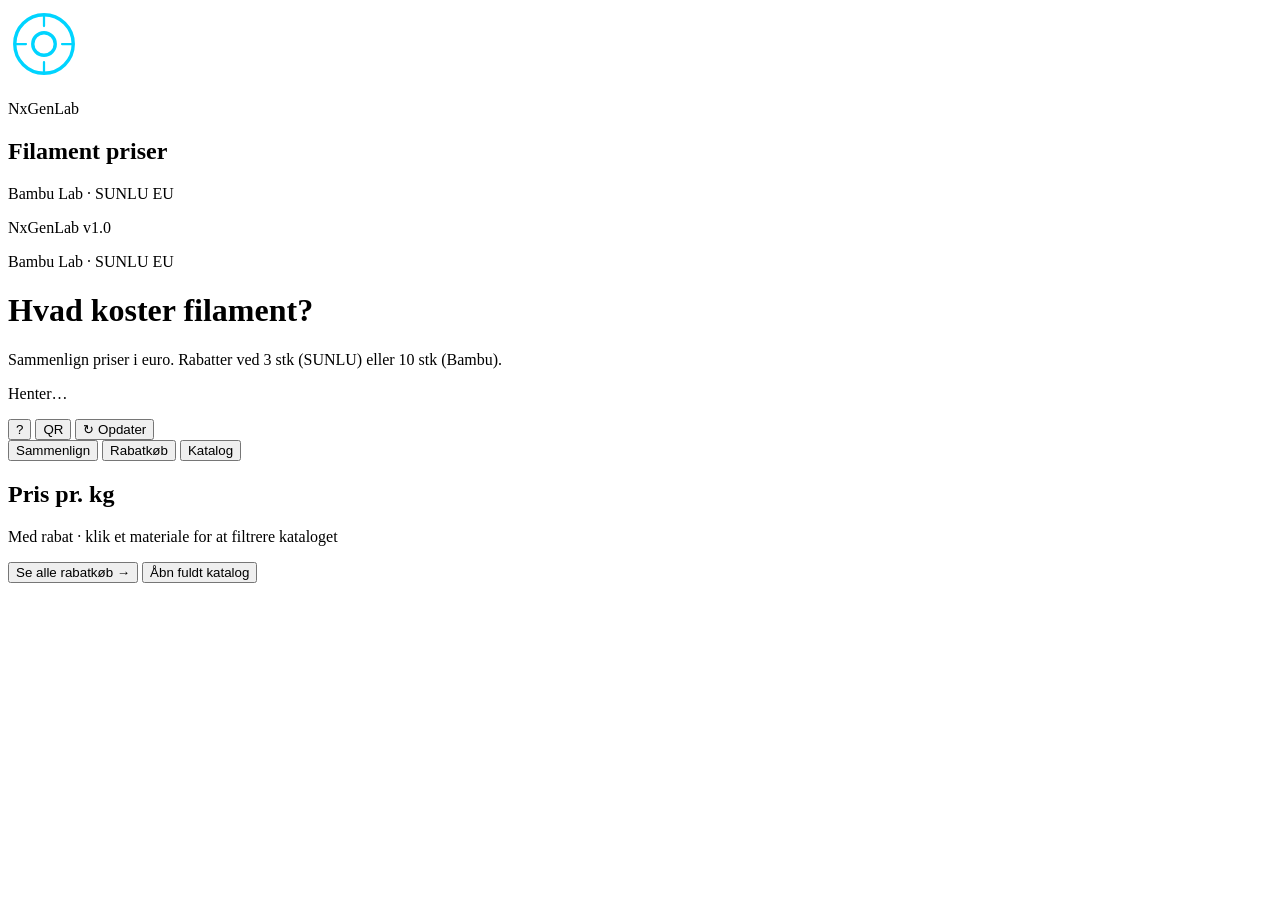
==== filamentscraper/static/index.html @ 8adf6726 "Add FilamentScraper subproject for Bambu and SUNLU price comparison. Includes scrapers, LAN web UI, " ====
<!DOCTYPE html>
<html lang="da">
<head>
  <meta charset="utf-8">
  <meta name="viewport" content="width=device-width, initial-scale=1, viewport-fit=cover">
  <meta name="theme-color" content="#0a1628">
  <meta name="apple-mobile-web-app-capable" content="yes">
  <title>Filament priser – Bambu vs SUNLU</title>
  <link rel="stylesheet" href="/css/style.css">
</head>
<body>
  <div id="splash" class="splash" role="presentation" aria-hidden="true">
    <div class="splash-inner">
      <div class="splash-icon" aria-hidden="true">
        <svg viewBox="0 0 64 64" width="72" height="72" fill="none" xmlns="http://www.w3.org/2000/svg">
          <circle cx="32" cy="32" r="26" stroke="#00d4ff" stroke-width="3"/>
          <circle cx="32" cy="32" r="10" stroke="#00d4ff" stroke-width="3"/>
          <path d="M32 6v10M32 48v10M6 32h10M48 32h10" stroke="#00d4ff" stroke-width="2" stroke-linecap="round"/>
        </svg>
      </div>
      <p class="splash-eyebrow">NxGenLab</p>
      <h2 class="splash-title">Filament priser</h2>
      <p class="splash-tag">Bambu Lab · SUNLU EU</p>
      <footer class="splash-foot">
        <span>NxGenLab</span>
        <span>v1.0</span>
      </footer>
    </div>
  </div>

  <div id="app">
    <header class="header">
      <div class="header-main">
        <p class="eyebrow">Bambu Lab · SUNLU EU</p>
        <h1>Hvad koster filament?</h1>
        <p class="lede">Sammenlign priser i euro. Rabatter ved 3 stk (SUNLU) eller 10 stk (Bambu).</p>
      </div>
      <div class="header-actions">
        <p id="updated-at" class="status-line"><span class="status-dot"></span><span id="updated-text">Henter…</span></p>
        <div class="header-icon-btns">
          <button id="btn-help" type="button" class="icon-btn" aria-label="Hjælp">?</button>
          <button id="btn-qr" type="button" class="icon-btn" aria-label="QR-kode til denne side">QR</button>
          <button id="btn-refresh" type="button" class="btn" aria-label="Opdater priser">↻ Opdater</button>
        </div>
      </div>
    </header>

    <nav class="view-tabs" role="tablist" aria-label="Visning">
      <button type="button" class="tab active" data-view="overview" role="tab" aria-selected="true">
        Sammenlign
      </button>
      <button type="button" class="tab" data-view="maxrabat" role="tab" aria-selected="false">
        Rabatkøb <span id="badge-rabat" class="tab-badge" hidden>0</span>
      </button>
      <button type="button" class="tab" data-view="list" role="tab" aria-selected="false">
        Katalog
      </button>
    </nav>

    <div id="loading-bar" class="loading-bar" hidden aria-hidden="true"></div>

    <!-- Sammenlign -->
    <div id="view-overview" class="view-panel active" role="tabpanel">
      <section id="hero-deal" class="hero-deal" hidden>
        <p class="hero-label">Bedste pris lige nu</p>
        <div id="hero-content" class="hero-content"></div>
      </section>

      <section class="section-block">
        <div class="section-head">
          <h2>Pris pr. kg</h2>
          <p class="section-hint">Med rabat · klik et materiale for at filtrere kataloget</p>
        </div>
        <div class="compare-strip" id="compare-strip"></div>
      </section>

      <p id="overview-empty" class="empty-state" hidden>
        Ingen priser endnu. Tryk <strong>Opdater</strong> øverst.
      </p>

      <div class="overview-cta">
        <button type="button" class="cta-btn" data-goto="maxrabat">Se alle rabatkøb →</button>
        <button type="button" class="cta-btn ghost" data-goto="list">Åbn fuldt katalog</button>
      </div>
    </div>

    <!-- Rabatkøb -->
    <div id="view-maxrabat" class="view-panel" role="tabpanel" hidden>
      <section id="rabat-hero" class="hero-deal" hidden>
        <p class="hero-label">Bedste rabat lige nu</p>
        <div id="rabat-hero-content" class="hero-content"></div>
      </section>

      <div id="maxrabat-list"></div>

      <p id="maxrabat-empty" class="empty-state" hidden>Ingen aktive rabatter fundet.</p>
    </div>

    <!-- Katalog -->
    <div id="view-list" class="view-panel" role="tabpanel" hidden>
      <section class="toolbar panel">
        <input id="filter-q" class="search" type="search" placeholder="Søg materiale, farve, produkt…" autocomplete="off" aria-label="Søg">

        <div class="filter-group">
          <span class="filter-label">Materiale</span>
          <div class="chip-row" id="material-chips"></div>
        </div>

        <div class="filter-group">
          <span class="filter-label">Butik</span>
          <div class="chip-row" id="brand-chips"></div>
        </div>

        <div class="toggle-row">
          <label class="toggle">
            <input id="filter-instock" type="checkbox" checked>
            <span>Kun på lager</span>
          </label>
          <label class="toggle">
            <input id="filter-1kg" type="checkbox" checked>
            <span>Kun 1 kg</span>
          </label>
          <label class="toggle">
            <input id="filter-discount" type="checkbox">
            <span>Kun rabat</span>
          </label>
          <label class="toggle">
            <input id="filter-best" type="checkbox" checked>
            <span>Vis bedste €/kg</span>
          </label>
        </div>
      </section>

      <p id="result-count" class="result-count"></p>
      <div id="catalog-list" class="catalog-list"></div>
      <div class="table-wrap desktop-only">
        <table>
          <thead>
            <tr>
              <th>Butik</th>
              <th>Produkt</th>
              <th class="num">€/kg</th>
              <th class="num">Pris</th>
              <th></th>
            </tr>
          </thead>
          <tbody id="price-body"></tbody>
        </table>
      </div>
    </div>
  </div>

  <dialog id="help-dialog" class="overlay-dialog" aria-labelledby="help-title">
    <div class="dialog-head">
      <h2 id="help-title">Hjælp</h2>
      <button type="button" class="dialog-close" data-close-dialog aria-label="Luk">×</button>
    </div>
    <div class="dialog-body help-body">
      <section class="help-card">
        <h3>Sammenlign</h3>
        <p>Se bedste €/kg lige nu og sammenlign materialer. Klik et materiale for at åbne kataloget filtreret.</p>
      </section>
      <section class="help-card">
        <h3>Rabatkøb</h3>
        <p>SUNLU har ofte MOQ 3 spoler med salgspris. Bambu giver mængderabat ved 10× 1 kg. Tallene viser den laveste enhedspris.</p>
      </section>
      <section class="help-card">
        <h3>Katalog</h3>
        <p>Søg, filtrer på materiale og butik. <strong>Kun på lager</strong> skjuler udsolgte varianter hos Bambu og SUNLU.</p>
      </section>
      <section class="help-card">
        <h3>Opdatering</h3>
        <p>Tryk <strong>Opdater</strong> for ny scrape (~1 min). Cron kører automatisk kl. 06:00 og 18:00 hvis installeret.</p>
      </section>
      <p class="help-note">Priser i EUR fra eu.store.bambulab.com og de.store.sunlu.com.</p>
    </div>
  </dialog>

  <dialog id="qr-dialog" class="overlay-dialog overlay-qr" aria-labelledby="qr-title">
    <div class="qr-screen">
      <div class="qr-header">
        <span>SCAN</span>
        <span>NxGenLab</span>
      </div>
      <button type="button" class="dialog-close qr-close" data-close-dialog aria-label="Luk">×</button>
      <p class="qr-brand" id="qr-title">Filament priser</p>
      <div class="qr-img-wrap">
        <img id="qr-img" src="" width="160" height="160" alt="QR-kode til denne side">
      </div>
      <p id="qr-url" class="qr-url"></p>
      <p id="qr-hint" class="qr-hint">Scan med telefonen på samme WiFi</p>
    </div>
  </dialog>

  <script src="/js/app.js"></script>
</body>
</html>
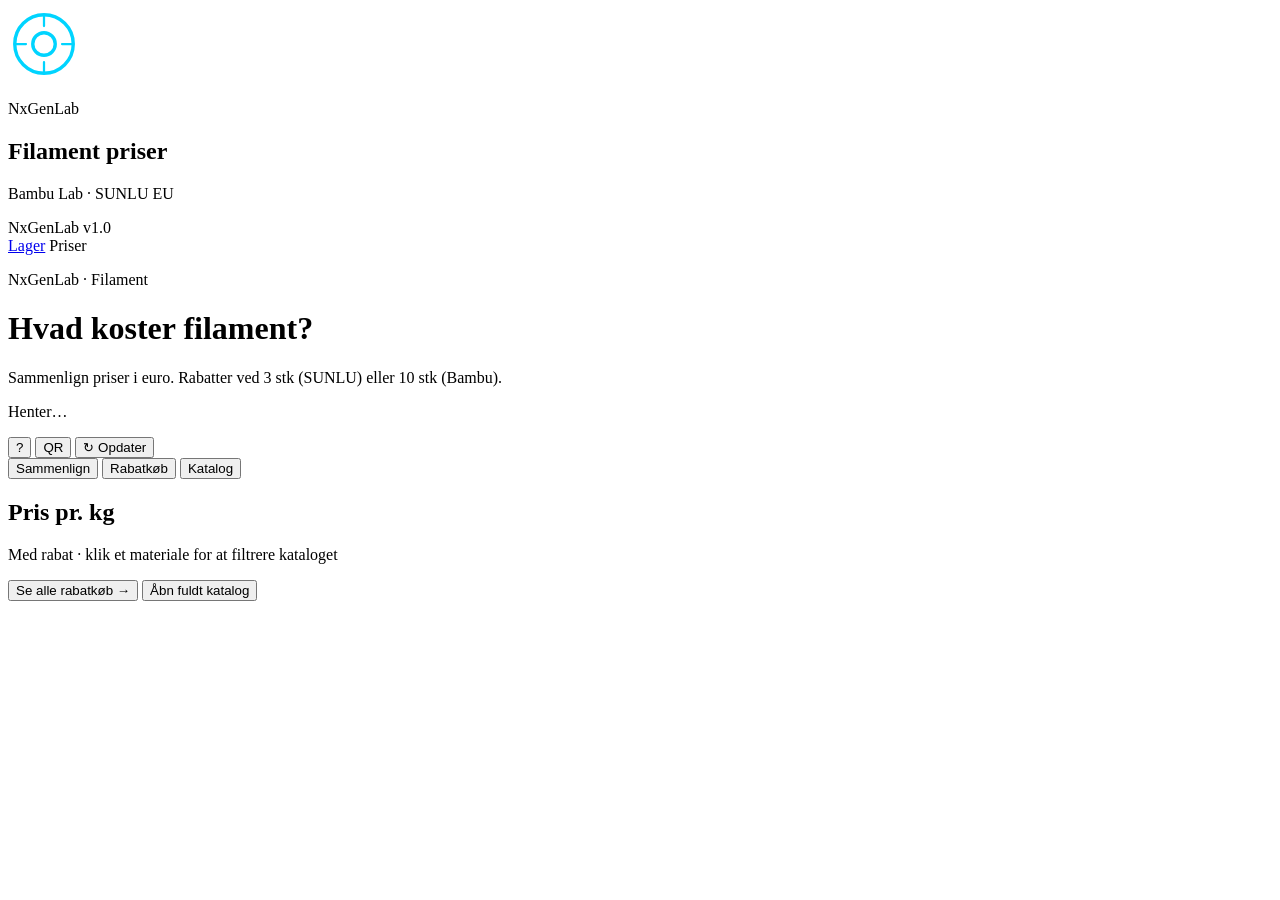
==== commit 5623f02a: "Add Frontline dashboard, Scraper integration, and Moonraker auto-decrement. Unifies NxGenLab UI acro" ====
--- a/filamentscraper/static/index.html
+++ b/filamentscraper/static/index.html
@@ -3,10 +3,11 @@
 <head>
   <meta charset="utf-8">
   <meta name="viewport" content="width=device-width, initial-scale=1, viewport-fit=cover">
-  <meta name="theme-color" content="#0a1628">
+  <meta name="theme-color" content="#0b1020">
   <meta name="apple-mobile-web-app-capable" content="yes">
   <title>Filament priser – Bambu vs SUNLU</title>
-  <link rel="stylesheet" href="/css/style.css">
+  <link rel="stylesheet" href="/css/nxgenlab.css?v=2">
+  <link rel="stylesheet" href="/css/style.css?v=2">
 </head>
 <body>
   <div id="splash" class="splash" role="presentation" aria-hidden="true">
@@ -30,8 +31,12 @@
 
   <div id="app">
     <header class="header">
+      <nav class="eco-nav" aria-label="NxGenLab apps">
+        <a id="link-stock" class="eco-link" href="https://localhost:8090/">Lager</a>
+        <span class="eco-link active">Priser</span>
+      </nav>
       <div class="header-main">
-        <p class="eyebrow">Bambu Lab · SUNLU EU</p>
+        <p class="eyebrow">NxGenLab · Filament</p>
         <h1>Hvad koster filament?</h1>
         <p class="lede">Sammenlign priser i euro. Rabatter ved 3 stk (SUNLU) eller 10 stk (Bambu).</p>
       </div>
@@ -169,6 +174,10 @@
         <p>Søg, filtrer på materiale og butik. <strong>Kun på lager</strong> skjuler udsolgte varianter hos Bambu og SUNLU.</p>
       </section>
       <section class="help-card">
+        <h3>Filament Stock</h3>
+        <p>Skift til <strong>Lager</strong> øverst for at scanne spoler, se beholdning og bundet kapital. Lav beholdning linker tilbage hertil.</p>
+      </section>
+      <section class="help-card">
         <h3>Opdatering</h3>
         <p>Tryk <strong>Opdater</strong> for ny scrape (~1 min). Cron kører automatisk kl. 06:00 og 18:00 hvis installeret.</p>
       </section>
